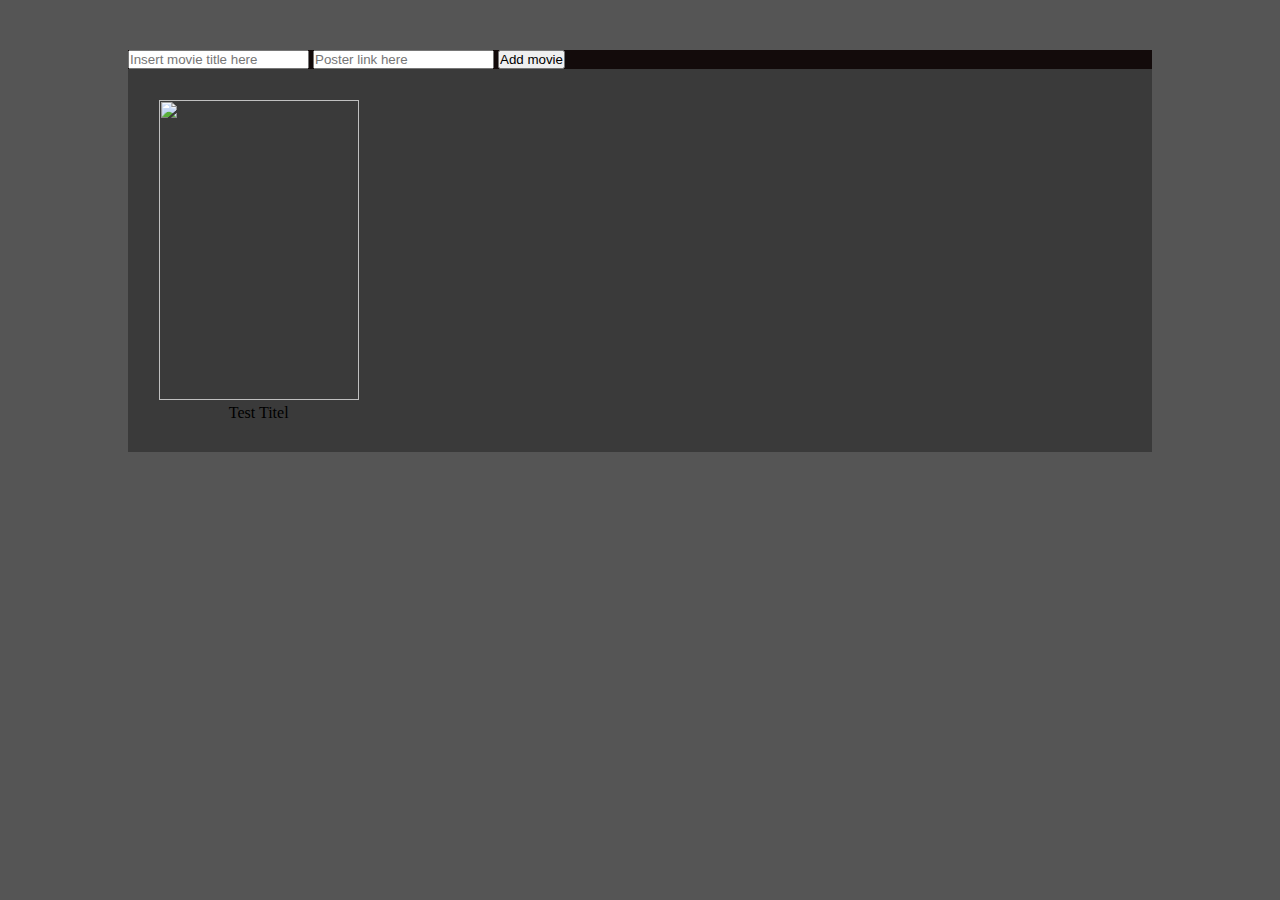
==== Front/html/index.html @ 108e4534 "Kan nu tilføje film fra indexsiden til database" ====
<!doctype html>
<html lang="en">
<head>
  <meta charset="utf-8">
  <title></title>
  <link rel="stylesheet" href="../css/main.css">
  <link rel="stylesheet" href="../css/fragments.css">
</head>
<body>
<div id="header"></div>

<!--Content goes here -->
<div class="content">
  <!--Knap til at tilføje film-->
  <div class="add-movie">
    <form action="http://localhost:8080/api/movie/add" method="post" id="newMovieForm">
      <input type="text" name="movieTitle" placeholder="Insert movie title here">
      <input type="text" name="moviePosterHref" placeholder="Poster link here">
      <button type="submit" id="submit">Add movie</button>
    </form>
  </div>
</div>

<!--Movies go here -->
<div id="movie-content">
  <div class="movie-overview">
    <img class="movie-poster" src="../img/z8onk7LV9Mmw6zKz4hT6pzzvmvl.jpg" height="1500" width="1000"/>
    <div class="movie-titel">Test Titel</div>
  </div>
</div>


</body>
<script src="https://code.jquery.com/jquery-3.6.0.min.js"
        integrity="sha256-/xUj+3OJU5yExlq6GSYGSHk7tPXikynS7ogEvDej/m4=" crossorigin="anonymous"></script>
<script src="../js/fragments.js"></script>
<script src="../js/moviecontrol.js"></script>
<script src="../js/main.js"></script>

</html>
---- Front/css/main.css ----
*{
  box-sizing: border-box;
  margin: 0;
  padding: 0;
}

body {
  margin:0;
  background-color: #555555;
}

.content{
  margin: auto;
  width: 80%;
  background-color: #130b0b;
}

.add-movie{
  display: inline-block;
}

#movie-content {
  margin: auto;
  width: 80%;
  background-color: #3a3a3a;
}

.movie-overview {
  display: inline-block;
  align-content: center;
  text-align: center;
  padding: 3%;
}

.movie-poster {
  height: 300px;
  width: 200px;

}
---- Front/css/fragments.css ----
#header{
  height: 50px;
  width: 100%;
}
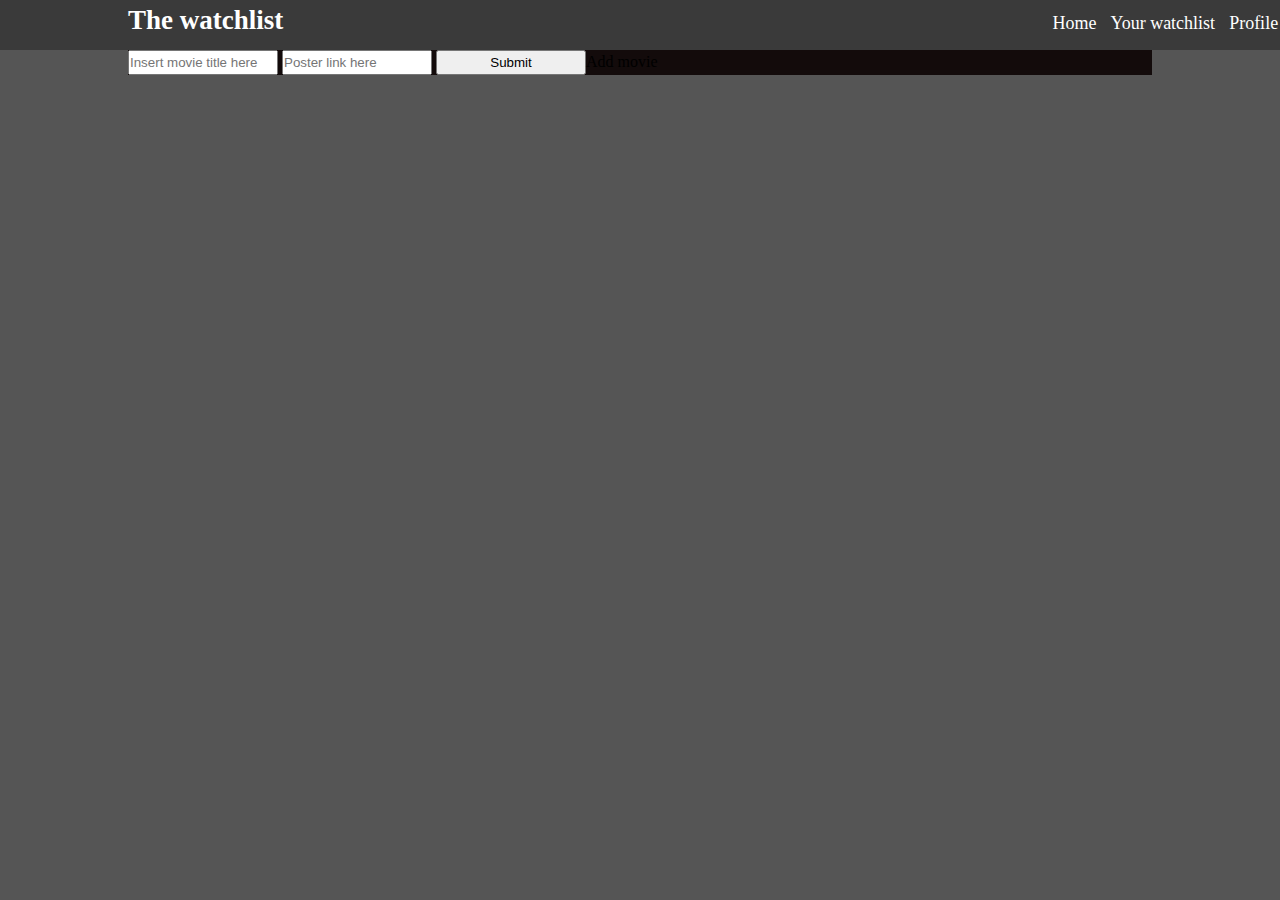
==== commit 8817963d: "added hover animation and header" ====
--- a/Front/html/index.html
+++ b/Front/html/index.html
@@ -13,20 +13,16 @@
 <div class="content">
   <!--Knap til at tilføje film-->
   <div class="add-movie">
-    <form action="http://localhost:8080/api/movie/add" method="post" id="newMovieForm">
-      <input type="text" name="movieTitle" placeholder="Insert movie title here">
-      <input type="text" name="moviePosterHref" placeholder="Poster link here">
-      <button type="submit" id="submit">Add movie</button>
+    <form action="http://localhost:8080/api/movie/add" method="post" id="newMovieForm"  >
+      <input type="text" name="movieTitle" placeholder="Insert movie title here" required>
+      <input type="text" name="moviePosterHref" placeholder="Poster link here" required>
+      <input type="submit" id="submit">Add movie</input>
     </form>
   </div>
 </div>
 
 <!--Movies go here -->
 <div id="movie-content">
-  <div class="movie-overview">
-    <img class="movie-poster" src="../img/z8onk7LV9Mmw6zKz4hT6pzzvmvl.jpg" height="1500" width="1000"/>
-    <div class="movie-titel">Test Titel</div>
-  </div>
 </div>
 
 
--- a/Front/css/main.css
+++ b/Front/css/main.css
@@ -17,6 +17,12 @@
 
 .add-movie{
   display: inline-block;
+  width: 100%;
+}
+
+.add-movie input{
+  height: 25px;
+  width: 150px;
 }
 
 #movie-content {
@@ -27,15 +33,22 @@
 
 .movie-overview {
   display: inline-block;
-  align-content: center;
   text-align: center;
+max-height: 415px;
   padding: 3%;
+}
+
+.movie-overview:hover{
+  zoom: 105%;
 }
 
 .movie-poster {
   height: 300px;
   width: 200px;
+}
 
+.movie-title{
+  color: white;
 }
 
 
--- a/Front/css/fragments.css
+++ b/Front/css/fragments.css
@@ -1,4 +1,31 @@
-#header{
+#header {
   height: 50px;
   width: 100%;
+  background-color: #3a3a3a;
+  display: inline-block;
 }
+
+#navbar{
+  width: 100%;
+}
+
+#navbar ul{
+  margin-top: 5px;
+}
+
+#navbar li:first-child{
+  margin-left: 10%;
+  margin-right: 59%;
+}
+
+#navbar li{
+  font-size: 18px;
+  display: inline-block;
+  color: white;
+  margin-left: 10px;
+}
+
+#navbar li a{
+  text-decoration: none;
+  color: white;
+}
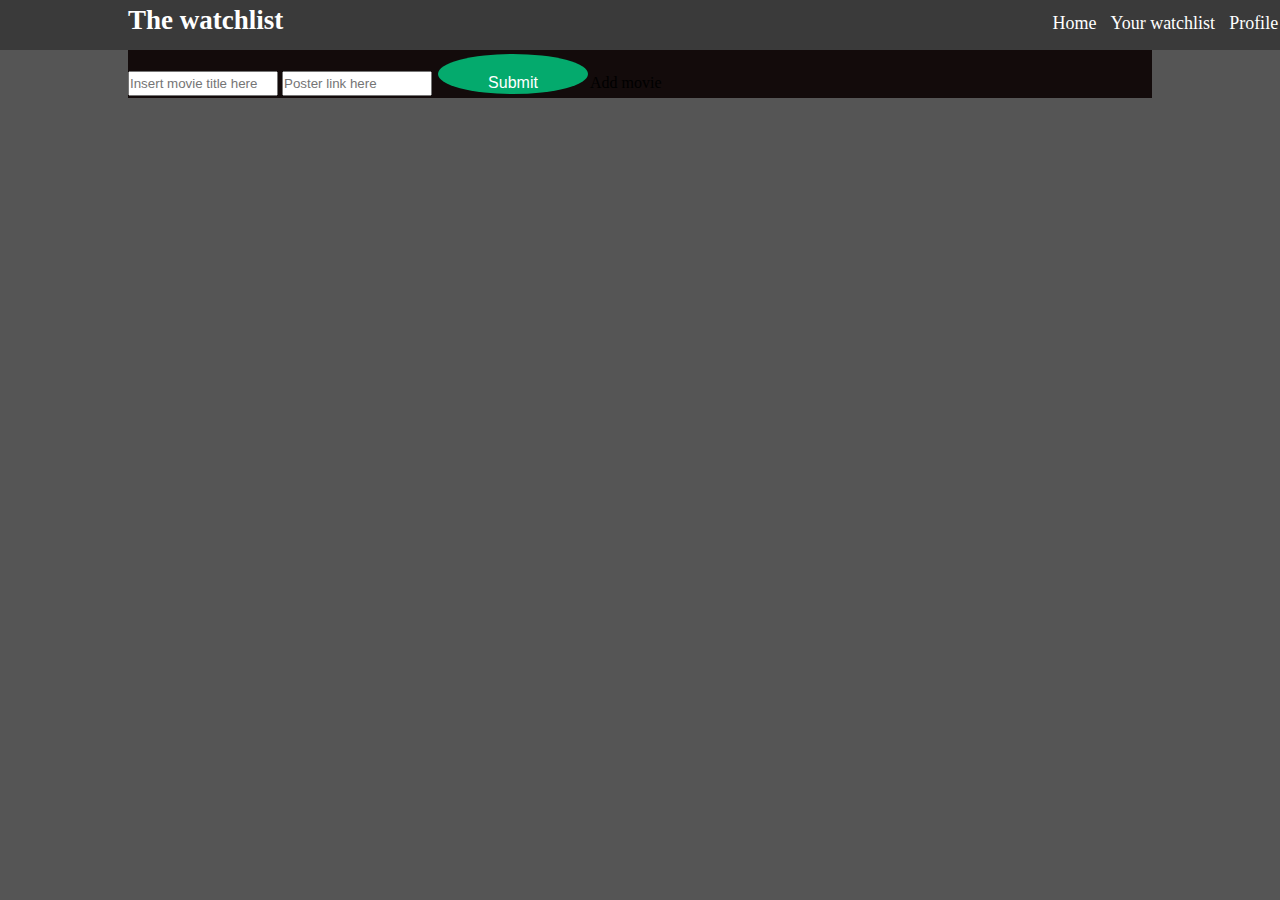
==== commit 17e15d77: "added hover animation and header" ====
--- a/Front/html/index.html
+++ b/Front/html/index.html
@@ -16,7 +16,7 @@
     <form action="http://localhost:8080/api/movie/add" method="post" id="newMovieForm"  >
       <input type="text" name="movieTitle" placeholder="Insert movie title here" required>
       <input type="text" name="moviePosterHref" placeholder="Poster link here" required>
-      <input type="submit" id="submit">Add movie</input>
+      <input class="add-button" type="submit" id="submit">Add movie</input>
     </form>
   </div>
 </div>
--- a/Front/css/main.css
+++ b/Front/css/main.css
@@ -1,26 +1,40 @@
-*{
+* {
   box-sizing: border-box;
   margin: 0;
   padding: 0;
 }
 
 body {
-  margin:0;
+  margin: 0;
   background-color: #555555;
 }
 
-.content{
+.content {
   margin: auto;
   width: 80%;
   background-color: #130b0b;
 }
 
-.add-movie{
+.add-button{
+  background-color: #04AA6D; /* Green */
+  border: none;
+  color: white;
+  padding: 20px;
+  text-align: center;
+  text-decoration: none;
+  display: inline-block;
+  font-size: 16px;
+  margin: 4px 2px;
+  cursor: pointer;
+  border-radius: 50%;
+}
+
+.add-movie {
   display: inline-block;
   width: 100%;
 }
 
-.add-movie input{
+.add-movie input {
   height: 25px;
   width: 150px;
 }
@@ -33,13 +47,15 @@
 
 .movie-overview {
   display: inline-block;
+  zoom: 100%;
   text-align: center;
-max-height: 415px;
+  max-height: 415px;
   padding: 3%;
+  transition: zoom 2s;
 }
 
-.movie-overview:hover{
-  zoom: 105%;
+.movie-overview:hover {
+  zoom: 105%
 }
 
 .movie-poster {
@@ -47,7 +63,7 @@
   width: 200px;
 }
 
-.movie-title{
+.movie-title {
   color: white;
 }
 
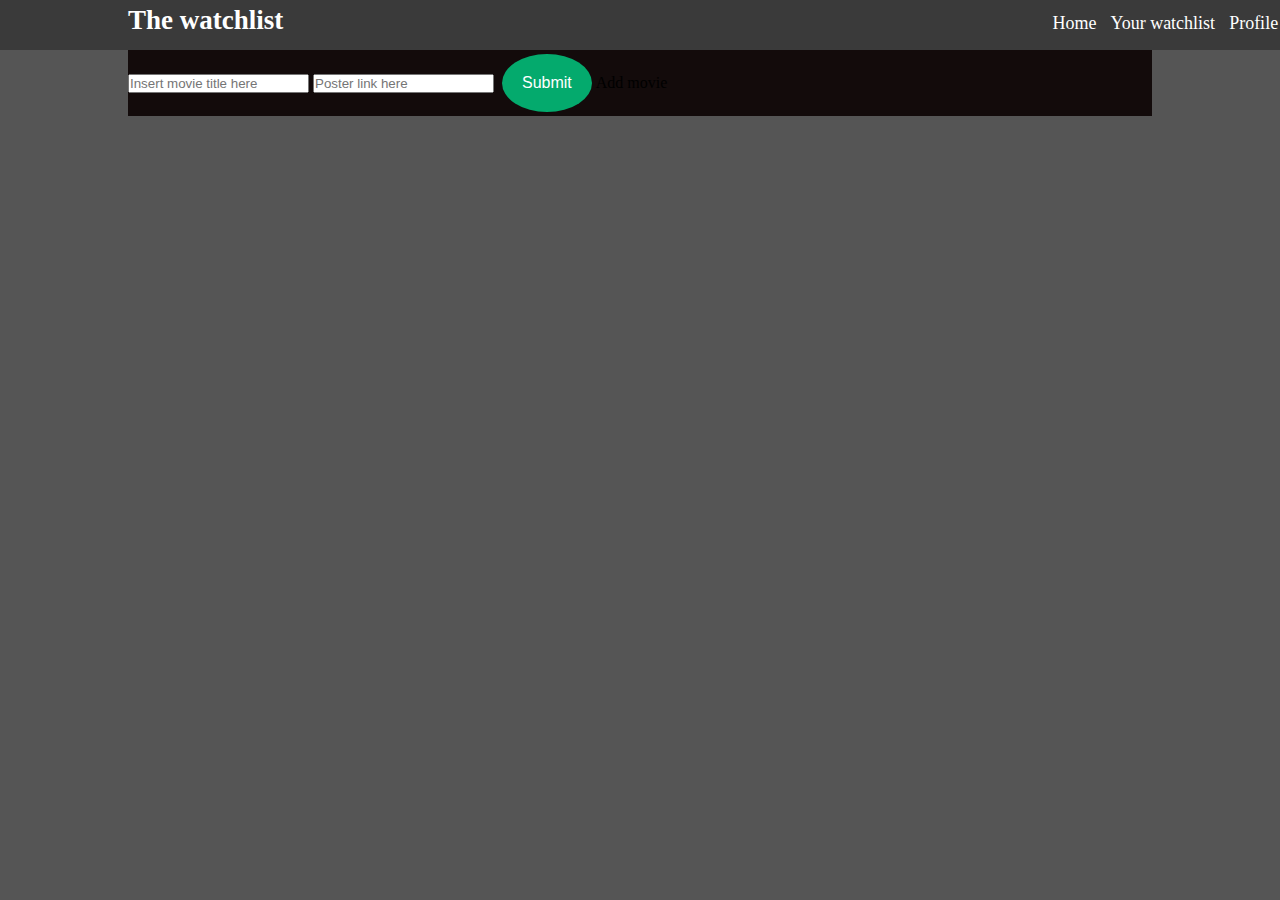
==== commit 6407e81b: "Kan nu tilføje film fra indexsiden til database" ====
--- a/Front/html/index.html
+++ b/Front/html/index.html
@@ -14,8 +14,8 @@
   <!--Knap til at tilføje film-->
   <div class="add-movie">
     <form action="http://localhost:8080/api/movie/add" method="post" id="newMovieForm"  >
-      <input type="text" name="movieTitle" placeholder="Insert movie title here" required>
-      <input type="text" name="moviePosterHref" placeholder="Poster link here" required>
+      <input type="text" name="movieTitle" placeholder="Insert movie title here" >
+      <input type="text" name="moviePosterHref" placeholder="Poster link here" >
       <input class="add-button" type="submit" id="submit">Add movie</input>
     </form>
   </div>
--- a/Front/css/main.css
+++ b/Front/css/main.css
@@ -24,7 +24,7 @@
   text-decoration: none;
   display: inline-block;
   font-size: 16px;
-  margin: 4px 2px;
+  margin: 4px 4px;
   cursor: pointer;
   border-radius: 50%;
 }
@@ -32,11 +32,6 @@
 .add-movie {
   display: inline-block;
   width: 100%;
-}
-
-.add-movie input {
-  height: 25px;
-  width: 150px;
 }
 
 #movie-content {
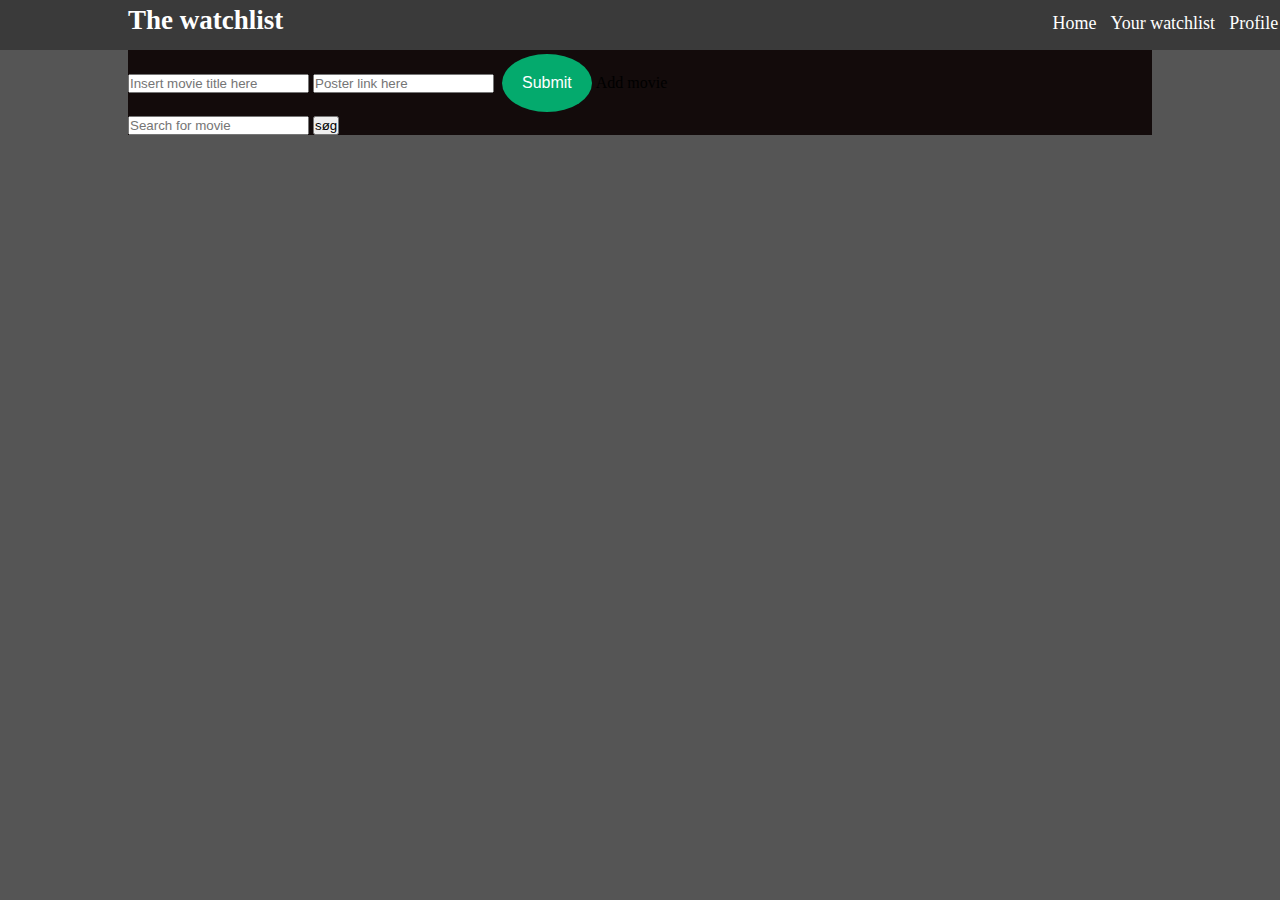
==== commit 38bb3689: "Kan søge efter film" ====
--- a/Front/html/index.html
+++ b/Front/html/index.html
@@ -5,6 +5,7 @@
   <title></title>
   <link rel="stylesheet" href="../css/main.css">
   <link rel="stylesheet" href="../css/fragments.css">
+
 </head>
 <body>
 <div id="header"></div>
@@ -13,14 +14,17 @@
 <div class="content">
   <!--Knap til at tilføje film-->
   <div class="add-movie">
-    <form action="http://localhost:8080/api/movie/add" method="post" id="newMovieForm"  >
-      <input type="text" name="movieTitle" placeholder="Insert movie title here" >
-      <input type="text" name="moviePosterHref" placeholder="Poster link here" >
+    <form action="http://localhost:8080/api/movie/add" method="post" id="newMovieForm">
+      <input type="text" name="movieTitle" placeholder="Insert movie title here">
+      <input type="text" name="moviePosterHref" placeholder="Poster link here">
       <input class="add-button" type="submit" id="submit">Add movie</input>
     </form>
   </div>
+  <div class="search-movie">
+    <input type="text" class="input-search" id="text-input" name="text-input-search" placeholder="Search for movie">
+    <button class="search-button" id="search-button-input">søg</button>
+  </div>
 </div>
-
 <!--Movies go here -->
 <div id="movie-content">
 </div>
@@ -32,5 +36,6 @@
 <script src="../js/fragments.js"></script>
 <script src="../js/moviecontrol.js"></script>
 <script src="../js/main.js"></script>
+<script src="../js/search.js"></script>
 
 </html>
--- a/Front/css/main.css
+++ b/Front/css/main.css
@@ -15,7 +15,7 @@
   background-color: #130b0b;
 }
 
-.add-button{
+.add-button {
   background-color: #04AA6D; /* Green */
   border: none;
   color: white;
@@ -49,6 +49,10 @@
   transition: zoom 2s;
 }
 
+.movie-overview a {
+  display: block;
+}
+
 .movie-overview:hover {
   zoom: 105%
 }
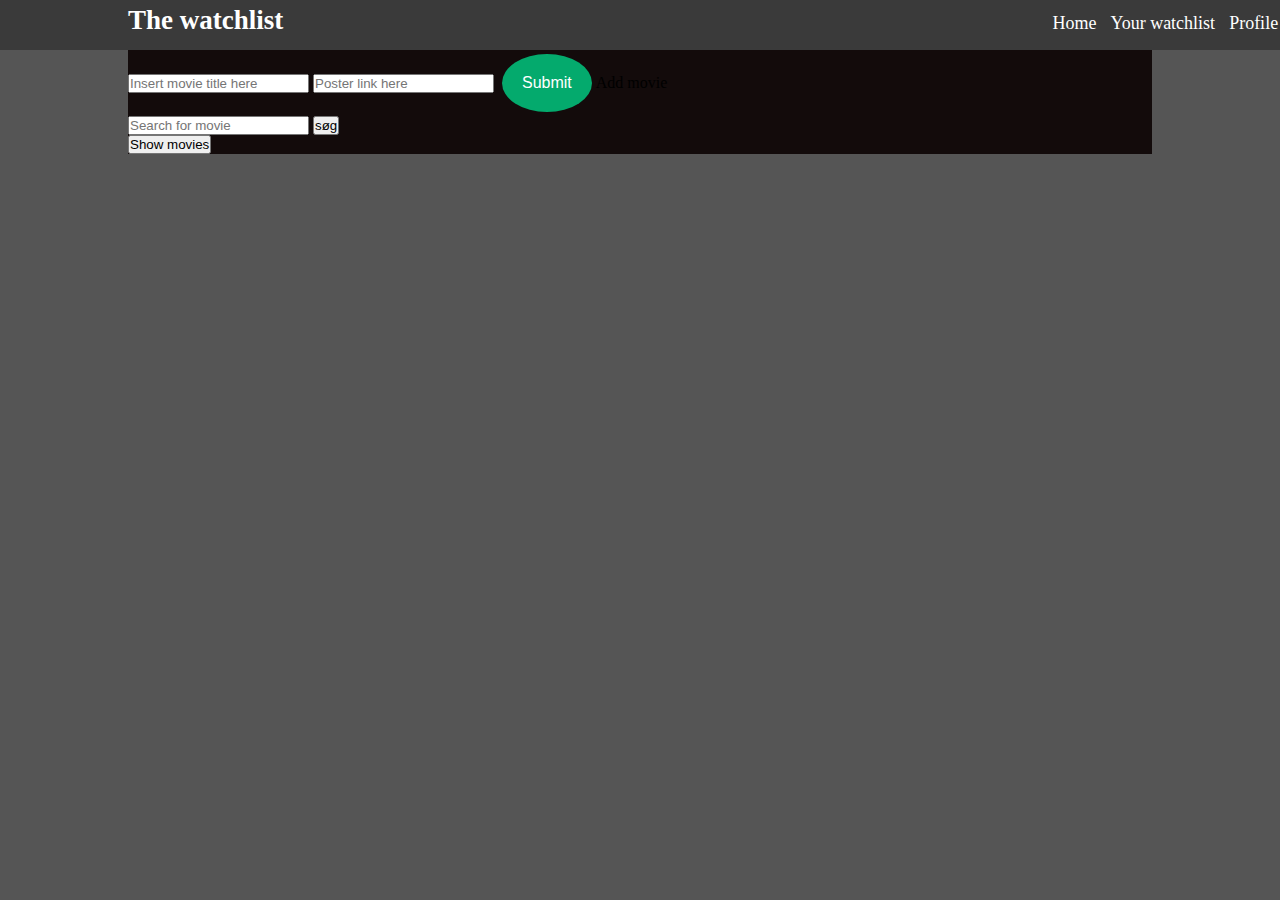
==== commit 01e469e0: "Refactorerd" ====
--- a/Front/html/index.html
+++ b/Front/html/index.html
@@ -5,7 +5,6 @@
   <title></title>
   <link rel="stylesheet" href="../css/main.css">
   <link rel="stylesheet" href="../css/fragments.css">
-
 </head>
 <body>
 <div id="header"></div>
@@ -24,6 +23,8 @@
     <input type="text" class="input-search" id="text-input" name="text-input-search" placeholder="Search for movie">
     <button class="search-button" id="search-button-input">søg</button>
   </div>
+
+  <button id="home">Show movies</button>
 </div>
 <!--Movies go here -->
 <div id="movie-content">
@@ -31,11 +32,12 @@
 
 
 </body>
+<script src="../js/main.js"></script>
 <script src="https://code.jquery.com/jquery-3.6.0.min.js"
         integrity="sha256-/xUj+3OJU5yExlq6GSYGSHk7tPXikynS7ogEvDej/m4=" crossorigin="anonymous"></script>
 <script src="../js/fragments.js"></script>
 <script src="../js/moviecontrol.js"></script>
-<script src="../js/main.js"></script>
+
 <script src="../js/search.js"></script>
 
 </html>
